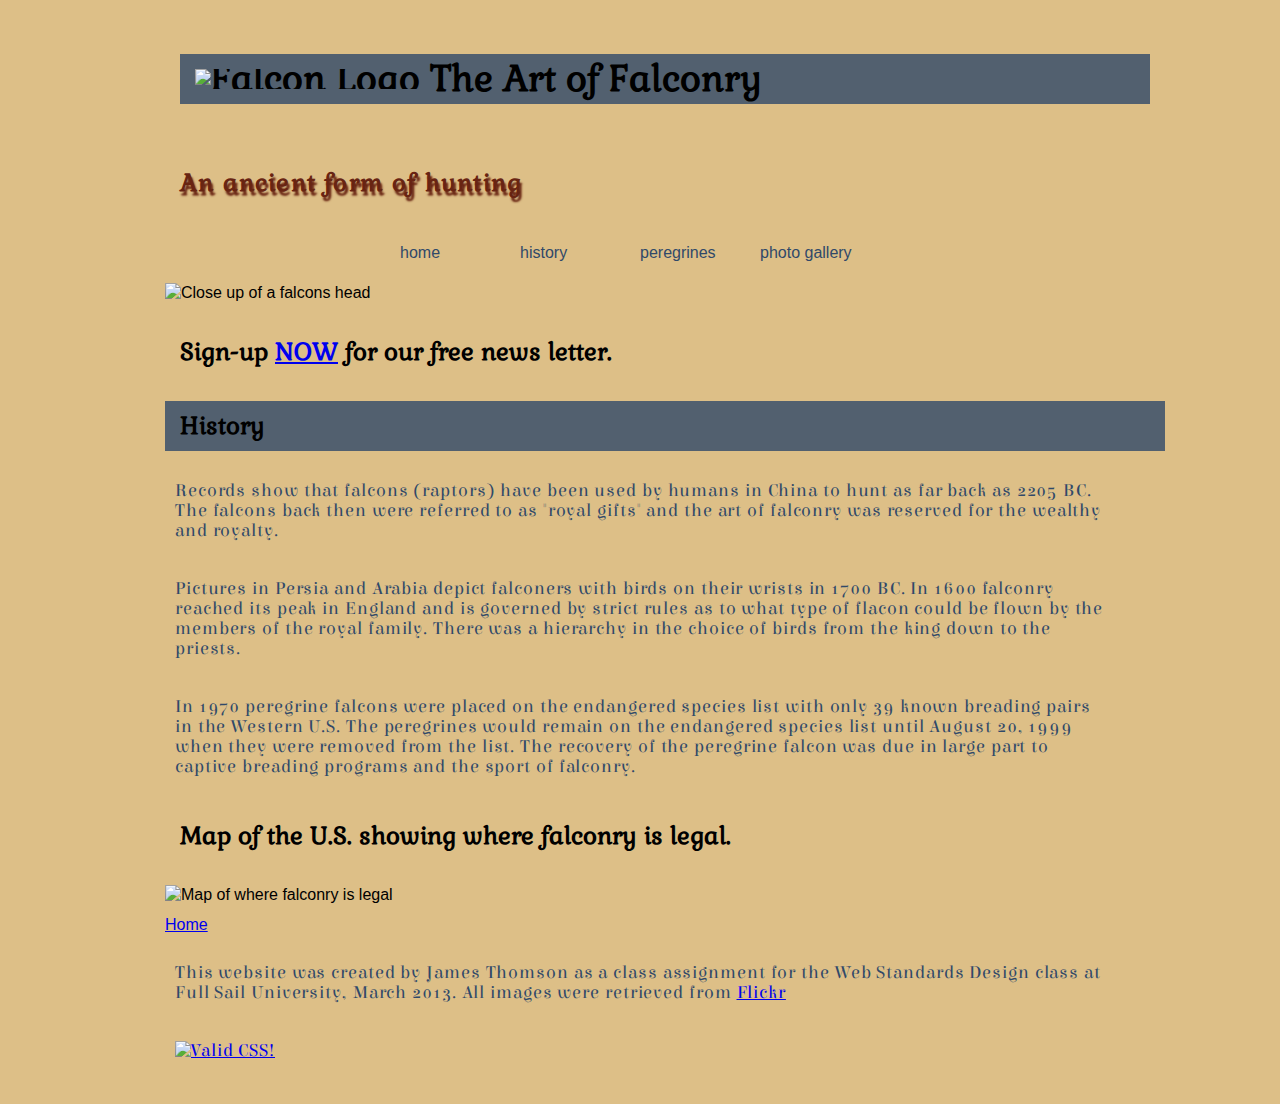
==== history.html @ 38df431a "Added Gradient Button" ====
<!DOCTYPE html>
<html lang="en">
<head>
		<meta charset="utf-8"/>
		<title>The Art of Falconry</title>
		<link rel="stylesheet" href="css/main.css"/>
		<link href='http://fonts.googleapis.com/css?family=Gabriela' rel='stylesheet' 		type='text/css'/>
		<link href='http://fonts.googleapis.com/css?family=Elsie' rel='stylesheet' type='text/css'/>
</head>
<body>
	<div id="header">
		<h1><img src="images/falcon_logo.jpg" alt="Falcon Logo" title="Falcon Logo"/>     The Art of Falconry</h1>
	</div>
	<div id="tagline">
			<p>An ancient form of hunting</p>
	</div>
	<div id="navigation">
			<ul>
				<li><a href="index.html">home</a></li>
				<li><a href="history.html">history</a></li>
				<li><a href="peregrines.html">peregrines</a></li>
				<li><a href="photogallery.html">photo gallery</a></li>
			</ul>	
	</div>
		
		<img src="images/falcon_banner.jpg" width="1000" height="200" alt="Close up of a falcons head" title="Falcon Head Shot"/><h3> Sign-up <a href="photogallery.html">NOW</a> for our free news letter.</h3>
		
		
		<h2>History</h2>
			
	<section>
		<p>Records show that falcons (raptors) have been used by humans in China to hunt as far back as 2205 BC. The falcons back then were referred to as "royal gifts" and the art of falconry was reserved for the wealthy and royalty.</p>

		<p>Pictures in Persia and Arabia depict falconers with birds on their wrists in 1700 BC. In 1600 falconry reached its peak in England and is governed by strict rules as to what type of flacon could be flown by the members of the royal family. There was a hierarchy in the choice of birds from the king down to the priests.</P>

		<p>In 1970 peregrine falcons were placed on the endangered species list with only 39 known breading pairs in the Western U.S. The peregrines would remain on the endangered species list until August 20, 1999 when they were removed from the list. The recovery of the peregrine falcon was due in large part to captive breading programs and the sport of falconry.</p>
	</section>
		
		
		<h3>Map of the U.S. showing where falconry is legal.</h3>
		
		<img src="images/map.gif" width="500" height="362" alt="Map of where falconry is legal" title="States where falconry is legal"/>

	<div id="home">
	<a href="index.html">Home</a>
	</div>
	
	<footer>
		<p>This website was created by James Thomson as a class assignment for the Web Standards Design class at Full Sail University, March 2013. All images were retrieved from <a href="http://www.flickr.com/">Flickr</a></p>
		<p>
<a href="http://jigsaw.w3.org/css-validator/check/referer">
    <img style="border:0;width:88px;height:31px"
        src="http://jigsaw.w3.org/css-validator/images/vcss-blue"
        alt="Valid CSS!" />
</a>
		</p>
	</footer>
</body>
</html>
---- css/main.css ----
/*
CSS for Falcon-Site
*/

body{
	font-family: Verdana, Helvetica, Arial, sans-serif;
	background-color: #ddbf87;
	background-image: url(../images/gradient.jpg);
	line-height: 125%;
	padding: 15px;
	width: 950px;
	margin: 0 auto;

}

p{
	font-family: "Elsie", cursive;
	font-size: large;
	color: #304969;
	padding: 10px;
	letter-spacing: 0.05em;
}


h1, h2{
	background-color: rgba(48, 73, 105, 0.80);
	padding: 15px;
	background-image: url(../images/background1.jpg);
}

h2,h3{
	font-family: "Gabriela", Helvetica, Arial, sans-serif;
	font-size: x-large;
	padding: 15px;
	width: 970px;
}

/*----------------Section and List Styles----------------*/

section img{
	margin-bottom: 10px;
	border: 5px solid black;
}

section{
-moz-column-count: 3;
}

#home{
margin-top: 10px;
}

ol li{
	font-size: large;
	color: black;
	font-family: "Elsie", cursive;
	padding: 10px;
}

ol img{
	border: 10px inset #999;
	box-shadow: 10px 10px 10px #666;

}

.fun{
	color: #ce4c31;
	font-family: Georgia, Times, serif;
	letter-spacing: 0.05em;
}



/*-------------------Navigation-----------------*/

#navigation ul{
	list-style-type: none;
	width: 480px;
	padding: 15px;
	margin: 0 auto;
	overflow: hidden;
}

#navigation li{
	width: 120px;
	float: left;
}

#navigation a{
	text-decoration: none;
	color: #304969;
	display: block;
	height: 30px;
	line-height: 30px;
	text-align: left; 
}

#navigation a:visited{
	color: navy;
}

#navigation a:hover{
	color: orange;
}

#navigation a:active{
	color: olive;
}

/*-------------------Photo Gallery--------------*/

#photogallery ul{
	list-style-type: none;
	width: 600px;
	margin: 20px auto;
	overflow: hidden;
	padding: 10px;
}

#photogallery li{
	float: left;
	margin-left: 25px;
}

#photogallery a{
	border: 10px ridge #fff;
	display: block;
	height: 80px;
	width: 100px;
	border-radius: 10px;
	box-shadow: 5px 5px 5px #666;
	outline: 0;
	
}

#photogallery a:visited{
	border-color: navy;
}

#photogallery a:hover{
	border-color: olive;
}

#photogallery a:active{
	border-color: orange;
}

/*-------------Div ID's--------------*/

#header{
	font-family: "Gabriela", Helvetica, Arial, sans-serif;
	font-size: large;
}

#tagline p{
	font-size: x-large;
	color: #682412;
	font-weight: bold;
	font-family: "Gabriela", Helvetica, Arial, sans-serif;
	line-height: 8%;
	padding: 15px;
	text-shadow: 2px 4px 2px #682412;
}

#header{
	width: 970px;
	padding: 15px;
}

#cta{
background-color: olive;
<style type="text/css">
}

/* button 
---------------------------------------------- */
.button {
	display: inline-block;
	zoom: 1; /* zoom and *display = ie7 hack for display:inline-block */
	*display: inline;
	vertical-align: baseline;
	margin: 0 2px;
	outline: none;
	cursor: pointer;
	text-align: center;
	text-decoration: none;
	font: 14px/100% Arial, Helvetica, sans-serif;
	padding: .5em 2em .55em;
	text-shadow: 0 1px 1px rgba(0,0,0,.3);
	-webkit-border-radius: .5em; 
	-moz-border-radius: .5em;
	border-radius: .5em;
	-webkit-box-shadow: 0 1px 2px rgba(0,0,0,.2);
	-moz-box-shadow: 0 1px 2px rgba(0,0,0,.2);
	box-shadow: 0 1px 2px rgba(0,0,0,.2);
}
.button:hover {
	text-decoration: none;
}
.button:active {
	position: relative;
	top: 1px;
}

.bigrounded {
	-webkit-border-radius: 2em;
	-moz-border-radius: 2em;
	border-radius: 2em;
}
.medium {
	font-size: 12px;
	padding: .4em 1.5em .42em;
}
.small {
	font-size: 11px;
	padding: .2em 1em .275em;
}

/* orange */
.orange {
	color: #fef4e9;
	border: solid 1px #da7c0c;
	background: #f78d1d;
	background: -webkit-gradient(linear, left top, left bottom, from(#faa51a), to(#f47a20));
	background: -moz-linear-gradient(top,  #faa51a,  #f47a20);
	filter:  progid:DXImageTransform.Microsoft.gradient(startColorstr='#faa51a', endColorstr='#f47a20');
}
.orange:hover {
	background: #f47c20;
	background: -webkit-gradient(linear, left top, left bottom, from(#f88e11), to(#f06015));
	background: -moz-linear-gradient(top,  #f88e11,  #f06015);
	filter:  progid:DXImageTransform.Microsoft.gradient(startColorstr='#f88e11', endColorstr='#f06015');
}
.orange:active {
	color: #fcd3a5;
	background: -webkit-gradient(linear, left top, left bottom, from(#f47a20), to(#faa51a));
	background: -moz-linear-gradient(top,  #f47a20,  #faa51a);
	filter:  progid:DXImageTransform.Microsoft.gradient(startColorstr='#f47a20', endColorstr='#faa51a');
}
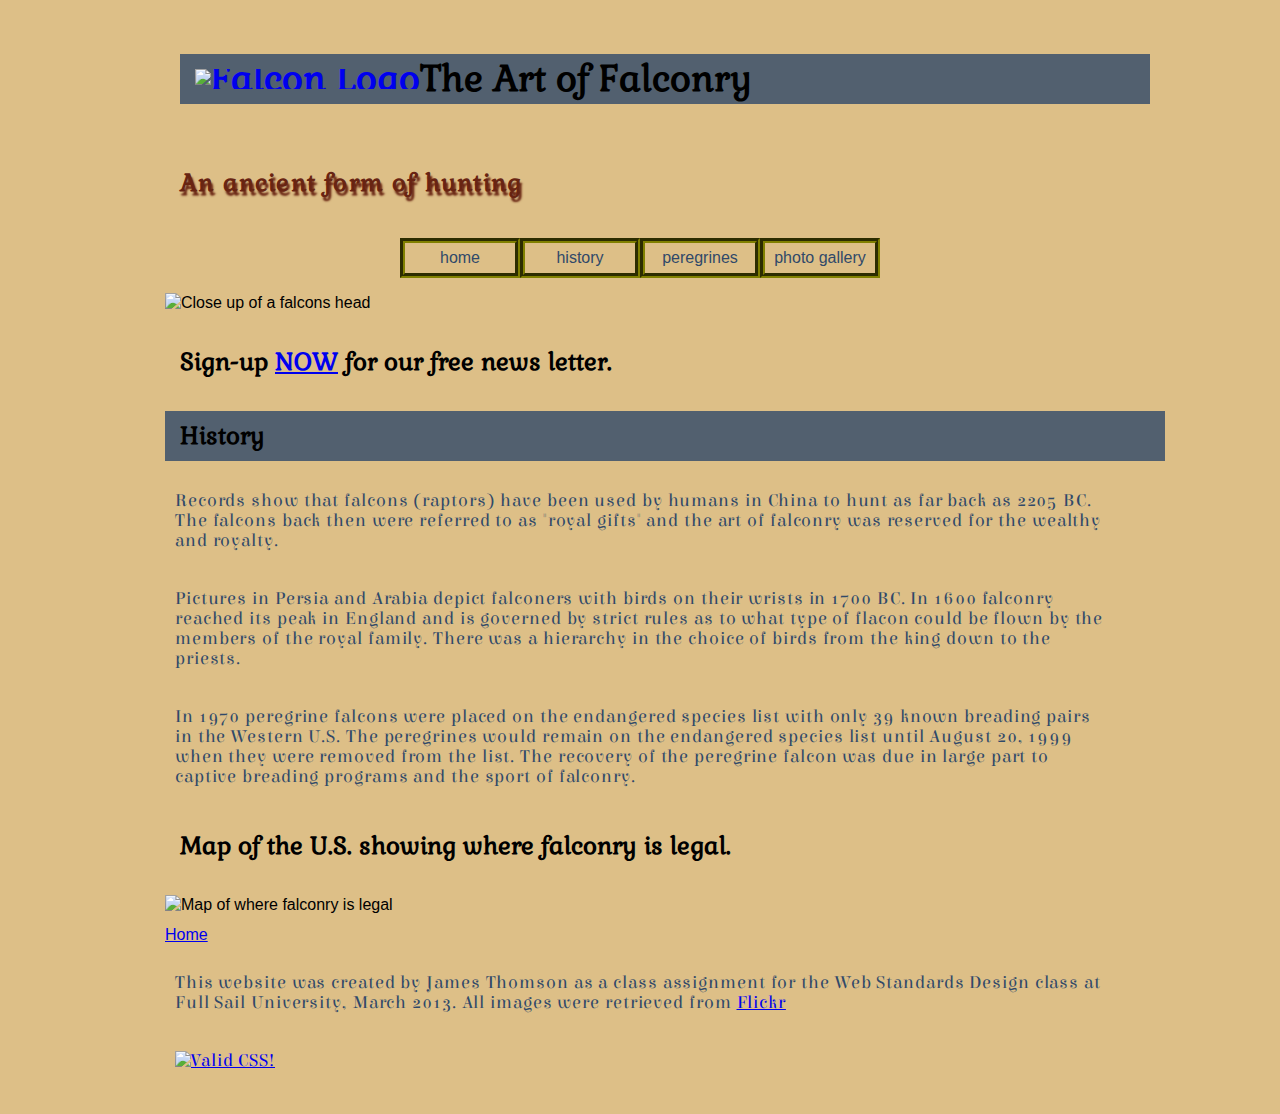
==== commit 9129a7c2: "Merged gh-pages into master" ====
--- a/history.html
+++ b/history.html
@@ -9,7 +9,7 @@
 </head>
 <body>
 	<div id="header">
-		<h1><img src="images/falcon_logo.jpg" alt="Falcon Logo" title="Falcon Logo"/>     The Art of Falconry</h1>
+		<h1><a href="index.html"><img src="images/falcon_logo.jpg" alt="Falcon Logo" title="Falcon Logo"/></a>The Art of Falconry</h1>
 	</div>
 	<div id="tagline">
 			<p>An ancient form of hunting</p>
--- a/css/main.css
+++ b/css/main.css
@@ -92,7 +92,8 @@
 	display: block;
 	height: 30px;
 	line-height: 30px;
-	text-align: left; 
+	text-align: center;
+	border: 5px groove olive;
 }
 
 #navigation a:visited{
@@ -150,6 +151,8 @@
 #header{
 	font-family: "Gabriela", Helvetica, Arial, sans-serif;
 	font-size: large;
+	width: 970px;
+	padding: 15px;
 }
 
 #tagline p{
@@ -162,22 +165,18 @@
 	text-shadow: 2px 4px 2px #682412;
 }
 
-#header{
-	width: 970px;
-	padding: 15px;
-}
+/*-------------------Call to Action Area-------------------*/
 
 #cta{
 background-color: olive;
-<style type="text/css">
+margin-bottom: 20px;
 }
 
 /* button 
----------------------------------------------- */
+         ---------------------------------------------- */
 .button {
 	display: inline-block;
-	zoom: 1; /* zoom and *display = ie7 hack for display:inline-block */
-	*display: inline;
+	display: inline;
 	vertical-align: baseline;
 	margin: 0 2px;
 	outline: none;
@@ -223,21 +222,18 @@
 	background: #f78d1d;
 	background: -webkit-gradient(linear, left top, left bottom, from(#faa51a), to(#f47a20));
 	background: -moz-linear-gradient(top,  #faa51a,  #f47a20);
-	filter:  progid:DXImageTransform.Microsoft.gradient(startColorstr='#faa51a', endColorstr='#f47a20');
 }
 .orange:hover {
 	background: #f47c20;
 	background: -webkit-gradient(linear, left top, left bottom, from(#f88e11), to(#f06015));
 	background: -moz-linear-gradient(top,  #f88e11,  #f06015);
-	filter:  progid:DXImageTransform.Microsoft.gradient(startColorstr='#f88e11', endColorstr='#f06015');
 }
 .orange:active {
 	color: #fcd3a5;
 	background: -webkit-gradient(linear, left top, left bottom, from(#f47a20), to(#faa51a));
 	background: -moz-linear-gradient(top,  #f47a20,  #faa51a);
-	filter:  progid:DXImageTransform.Microsoft.gradient(startColorstr='#f47a20', endColorstr='#faa51a');
-}
-
-
-
-
+}
+
+
+
+
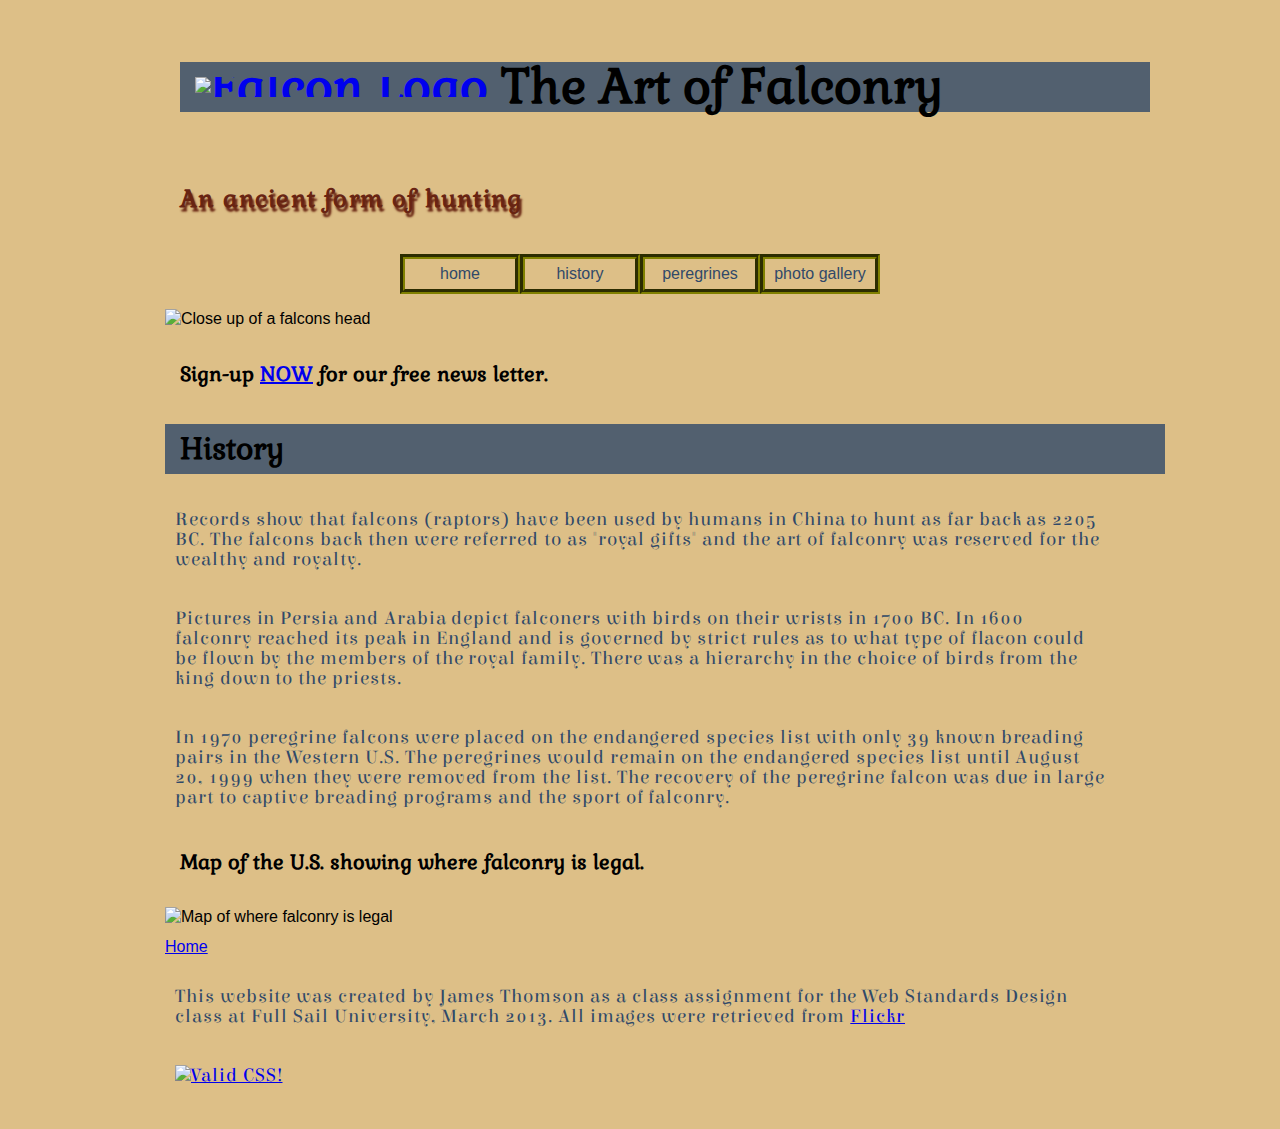
==== commit 1c7c509d: "Adjusted Font Sizes and changed to PX values." ====
--- a/history.html
+++ b/history.html
@@ -9,7 +9,7 @@
 </head>
 <body>
 	<div id="header">
-		<h1><a href="index.html"><img src="images/falcon_logo.jpg" alt="Falcon Logo" title="Falcon Logo"/></a>The Art of Falconry</h1>
+		<h1><a href="index.html"><img src="images/falcon_logo.jpg" alt="Falcon Logo" title="Falcon Logo"/></a>  The Art of Falconry</h1>
 	</div>
 	<div id="tagline">
 			<p>An ancient form of hunting</p>
--- a/css/main.css
+++ b/css/main.css
@@ -3,10 +3,9 @@
 */
 
 body{
-	font-family: Verdana, Helvetica, Arial, sans-serif;
+	font: 100%/125% Verdana, Helvetica, Arial, sans-serif;
 	background-color: #ddbf87;
 	background-image: url(../images/gradient.jpg);
-	line-height: 125%;
 	padding: 15px;
 	width: 950px;
 	margin: 0 auto;
@@ -14,8 +13,8 @@
 }
 
 p{
+	font-size: 19px;
 	font-family: "Elsie", cursive;
-	font-size: large;
 	color: #304969;
 	padding: 10px;
 	letter-spacing: 0.05em;
@@ -28,9 +27,16 @@
 	background-image: url(../images/background1.jpg);
 }
 
-h2,h3{
-	font-family: "Gabriela", Helvetica, Arial, sans-serif;
-	font-size: x-large;
+h2{
+	font-size: 30px;
+	font-family: "Gabriela", Helvetica, Arial, sans-serif;
+	padding: 15px;
+	width: 970px;
+}
+
+h3{
+	font-size: 20px;
+	font-family: "Gabriela", Helvetica, Arial, sans-serif;
 	padding: 15px;
 	width: 970px;
 }
@@ -51,9 +57,9 @@
 }
 
 ol li{
-	font-size: large;
+	font-size: 19px;
+	font-family: "Elsie", cursive;
 	color: black;
-	font-family: "Elsie", cursive;
 	padding: 10px;
 }
 
@@ -150,13 +156,13 @@
 
 #header{
 	font-family: "Gabriela", Helvetica, Arial, sans-serif;
-	font-size: large;
+	font-size: 24px;
 	width: 970px;
 	padding: 15px;
 }
 
 #tagline p{
-	font-size: x-large;
+	font-size: 24px;
 	color: #682412;
 	font-weight: bold;
 	font-family: "Gabriela", Helvetica, Arial, sans-serif;
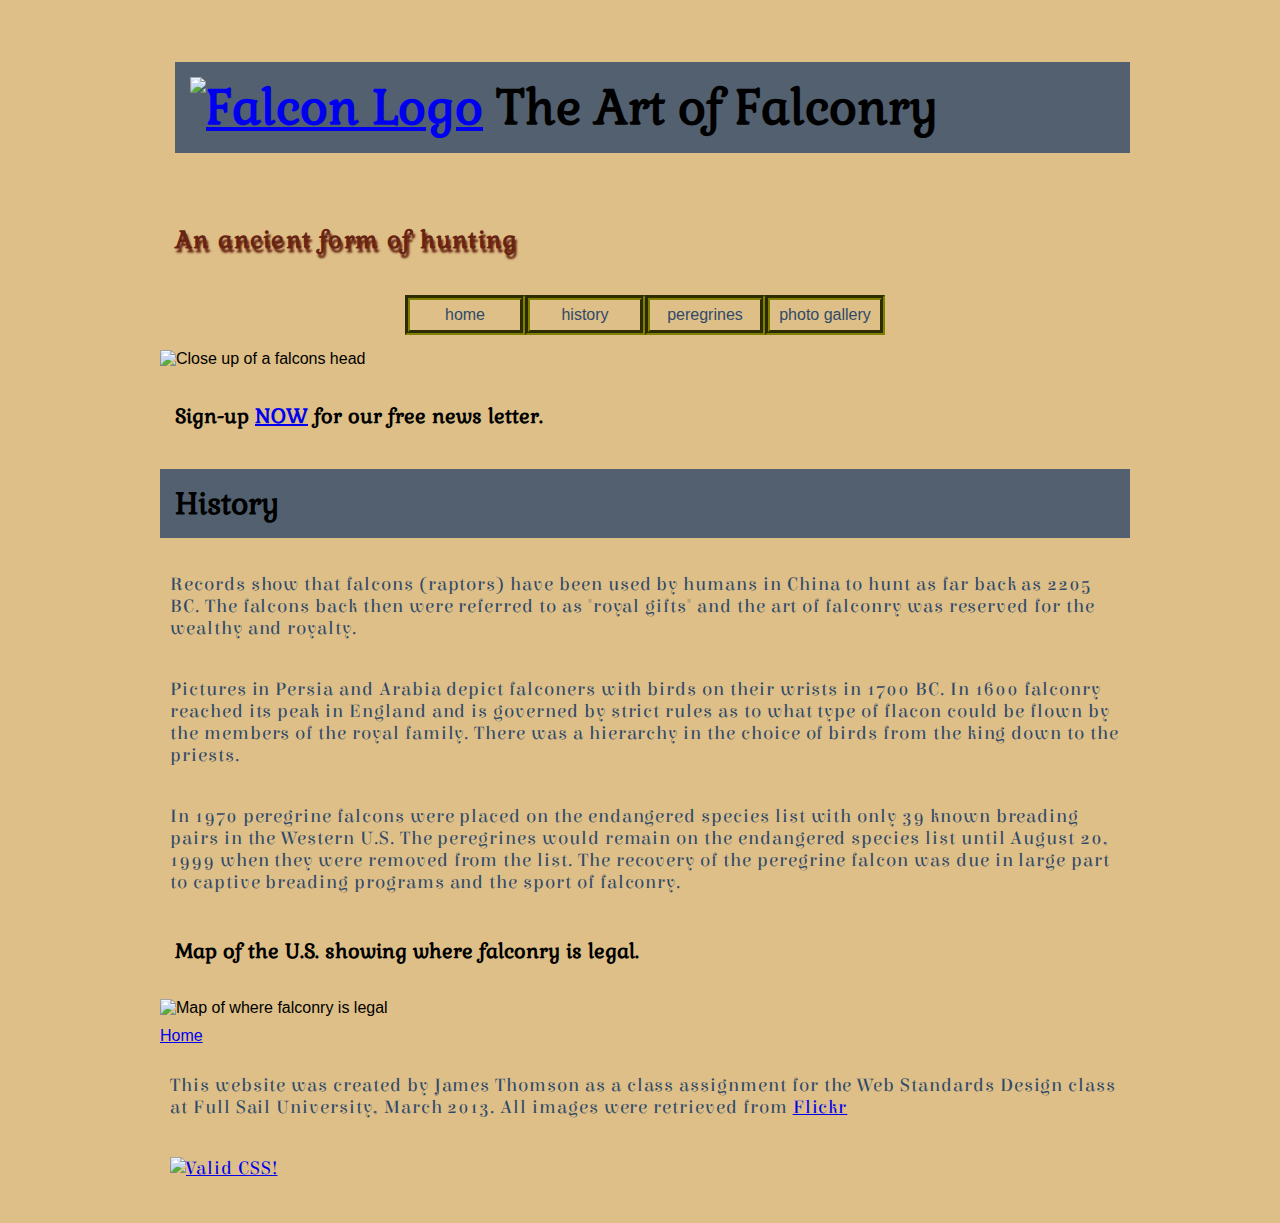
==== commit 08b0600c: "Added wrapper divs" ====
--- a/history.html
+++ b/history.html
@@ -8,12 +8,13 @@
 		<link href='http://fonts.googleapis.com/css?family=Elsie' rel='stylesheet' type='text/css'/>
 </head>
 <body>
+	<div id="wrapper">
 	<div id="header">
 		<h1><a href="index.html"><img src="images/falcon_logo.jpg" alt="Falcon Logo" title="Falcon Logo"/></a>  The Art of Falconry</h1>
-	</div>
+	</div> <!------------End of header div------------>
 	<div id="tagline">
 			<p>An ancient form of hunting</p>
-	</div>
+	</div> <!-------------End of tagline div------------>
 	<div id="navigation">
 			<ul>
 				<li><a href="index.html">home</a></li>
@@ -21,7 +22,7 @@
 				<li><a href="peregrines.html">peregrines</a></li>
 				<li><a href="photogallery.html">photo gallery</a></li>
 			</ul>	
-	</div>
+	</div> <!--------------------End of navigation div------------>
 		
 		<img src="images/falcon_banner.jpg" width="1000" height="200" alt="Close up of a falcons head" title="Falcon Head Shot"/><h3> Sign-up <a href="photogallery.html">NOW</a> for our free news letter.</h3>
 		
@@ -55,5 +56,6 @@
 </a>
 		</p>
 	</footer>
+	</div> <!------------End of wrapper div-------->
 </body>
 </html>
--- a/css/main.css
+++ b/css/main.css
@@ -3,17 +3,18 @@
 */
 
 body{
-	font: 100%/125% Verdana, Helvetica, Arial, sans-serif;
+	font:100%/125%;
+	font-family: Verdana, Helvetica, Arial, sans-serif;
 	background-color: #ddbf87;
 	background-image: url(../images/gradient.jpg);
 	padding: 15px;
-	width: 950px;
+	width: 960px;
 	margin: 0 auto;
 
 }
 
 p{
-	font-size: 19px;
+	font-size: 1.1875em; /*19px*/
 	font-family: "Elsie", cursive;
 	color: #304969;
 	padding: 10px;
@@ -28,14 +29,14 @@
 }
 
 h2{
-	font-size: 30px;
+	font-size: 1.875em; /*30px*/
 	font-family: "Gabriela", Helvetica, Arial, sans-serif;
 	padding: 15px;
 	width: 970px;
 }
 
 h3{
-	font-size: 20px;
+	font-size: 1.25em; /*20px*/
 	font-family: "Gabriela", Helvetica, Arial, sans-serif;
 	padding: 15px;
 	width: 970px;
@@ -57,7 +58,7 @@
 }
 
 ol li{
-	font-size: 19px;
+	font-size: 1.1875em; /*19px*/
 	font-family: "Elsie", cursive;
 	color: black;
 	padding: 10px;
@@ -156,19 +157,25 @@
 
 #header{
 	font-family: "Gabriela", Helvetica, Arial, sans-serif;
-	font-size: 24px;
+	font-size: 1.5em; /*24px*/
 	width: 970px;
 	padding: 15px;
 }
 
 #tagline p{
-	font-size: 24px;
+	font-size: 1.5em; /*24px*/
 	color: #682412;
 	font-weight: bold;
 	font-family: "Gabriela", Helvetica, Arial, sans-serif;
 	line-height: 8%;
 	padding: 15px;
 	text-shadow: 2px 4px 2px #682412;
+}
+
+#wrapper{
+width: 970px;
+margin: 0 auto;
+overflow: hidden;
 }
 
 /*-------------------Call to Action Area-------------------*/
@@ -189,7 +196,7 @@
 	cursor: pointer;
 	text-align: center;
 	text-decoration: none;
-	font: 14px/100% Arial, Helvetica, sans-serif;
+	font: .875em/100% Arial, Helvetica, sans-serif; /*14px*/
 	padding: .5em 2em .55em;
 	text-shadow: 0 1px 1px rgba(0,0,0,.3);
 	-webkit-border-radius: .5em; 
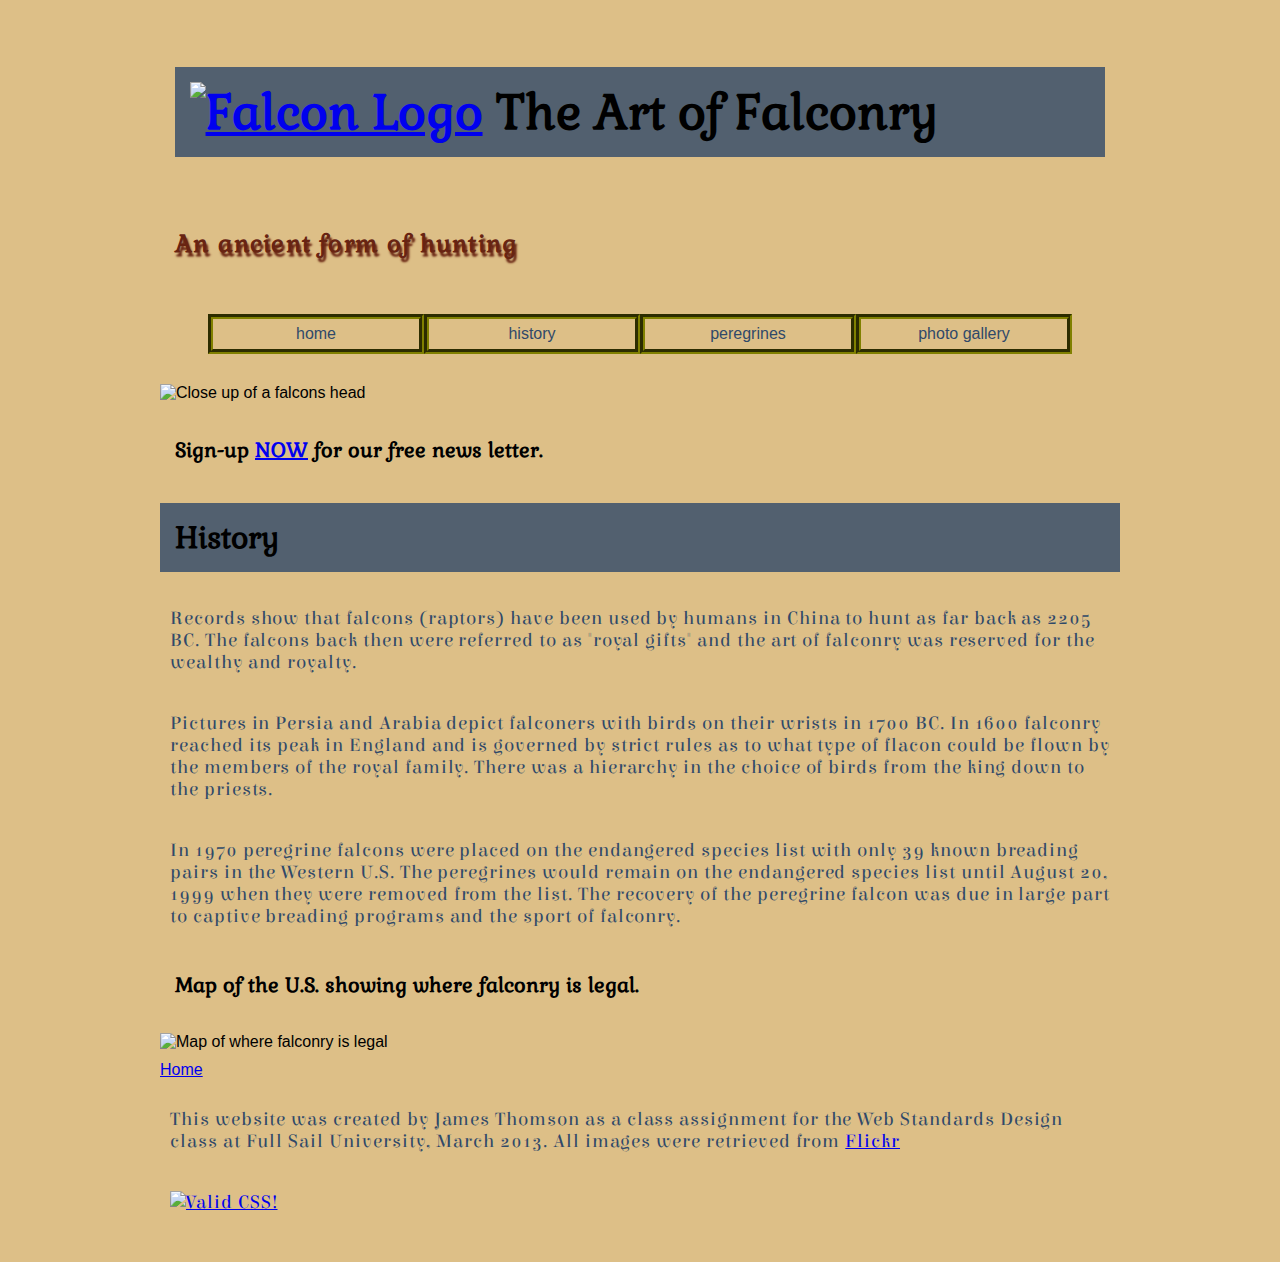
==== commit da4e6843: "Mobile responsive design completed" ====
--- a/history.html
+++ b/history.html
@@ -12,9 +12,9 @@
 	<div id="header">
 		<h1><a href="index.html"><img src="images/falcon_logo.jpg" alt="Falcon Logo" title="Falcon Logo"/></a>  The Art of Falconry</h1>
 	</div> <!------------End of header div------------>
-	<div id="tagline">
-			<p>An ancient form of hunting</p>
-	</div> <!-------------End of tagline div------------>
+	
+			<p class="tagline">An ancient form of hunting</p>
+			
 	<div id="navigation">
 			<ul>
 				<li><a href="index.html">home</a></li>
@@ -24,7 +24,7 @@
 			</ul>	
 	</div> <!--------------------End of navigation div------------>
 		
-		<img src="images/falcon_banner.jpg" width="1000" height="200" alt="Close up of a falcons head" title="Falcon Head Shot"/><h3> Sign-up <a href="photogallery.html">NOW</a> for our free news letter.</h3>
+		<img src="images/falcon_banner.jpg" alt="Close up of a falcons head" title="Falcon Head Shot"/><h3> Sign-up <a href="photogallery.html">NOW</a> for our free news letter.</h3>
 		
 		
 		<h2>History</h2>
@@ -40,7 +40,7 @@
 		
 		<h3>Map of the U.S. showing where falconry is legal.</h3>
 		
-		<img src="images/map.gif" width="500" height="362" alt="Map of where falconry is legal" title="States where falconry is legal"/>
+		<img src="images/map.gif" alt="Map of where falconry is legal" title="States where falconry is legal"/>
 
 	<div id="home">
 	<a href="index.html">Home</a>
@@ -52,7 +52,7 @@
 <a href="http://jigsaw.w3.org/css-validator/check/referer">
     <img style="border:0;width:88px;height:31px"
         src="http://jigsaw.w3.org/css-validator/images/vcss-blue"
-        alt="Valid CSS!" />
+        alt="Valid CSS!"/>
 </a>
 		</p>
 	</footer>
--- a/css/main.css
+++ b/css/main.css
@@ -7,8 +7,8 @@
 	font-family: Verdana, Helvetica, Arial, sans-serif;
 	background-color: #ddbf87;
 	background-image: url(../images/gradient.jpg);
-	padding: 15px;
-	width: 960px;
+	padding: 1.5625%; /*15px/960*/
+	max-width: 960px;
 	margin: 0 auto;
 
 }
@@ -17,35 +17,33 @@
 	font-size: 1.1875em; /*19px*/
 	font-family: "Elsie", cursive;
 	color: #304969;
-	padding: 10px;
+	padding: 1.041667%; /*10px/960*/
 	letter-spacing: 0.05em;
 }
 
 
 h1, h2{
 	background-color: rgba(48, 73, 105, 0.80);
-	padding: 15px;
+	padding: 1.5625%; /*15px/960*/
 	background-image: url(../images/background1.jpg);
 }
 
 h2{
 	font-size: 1.875em; /*30px*/
 	font-family: "Gabriela", Helvetica, Arial, sans-serif;
-	padding: 15px;
-	width: 970px;
+	padding: 1.5625%; /*15px/960*/
 }
 
 h3{
 	font-size: 1.25em; /*20px*/
 	font-family: "Gabriela", Helvetica, Arial, sans-serif;
-	padding: 15px;
-	width: 970px;
+	padding: 1.5625%; /*15px/960*/
 }
 
 /*----------------Section and List Styles----------------*/
 
 section img{
-	margin-bottom: 10px;
+	margin-bottom: 1.041667%; /*10px/960*/
 	border: 5px solid black;
 }
 
@@ -54,19 +52,20 @@
 }
 
 #home{
-margin-top: 10px;
+margin-top: 1.04667%; /*10px/960*/
 }
 
 ol li{
 	font-size: 1.1875em; /*19px*/
 	font-family: "Elsie", cursive;
 	color: black;
-	padding: 10px;
+	padding: 1.04667%; /*10px/960*/
 }
 
 ol img{
 	border: 10px inset #999;
 	box-shadow: 10px 10px 10px #666;
+	
 
 }
 
@@ -82,14 +81,14 @@
 
 #navigation ul{
 	list-style-type: none;
-	width: 480px;
-	padding: 15px;
+	width: 90%; 
+	padding: 3.125%; /*15px/480*/
 	margin: 0 auto;
 	overflow: hidden;
 }
 
 #navigation li{
-	width: 120px;
+	width: 25%; /*120px/480*/
 	float: left;
 }
 
@@ -119,22 +118,22 @@
 
 #photogallery ul{
 	list-style-type: none;
-	width: 600px;
-	margin: 20px auto;
+	width: 62.5%; /*600px/960*/
+	margin: 2.083333% auto; /*20px/960*/
 	overflow: hidden;
-	padding: 10px;
+	padding: 1.666667%; /*10px/600*/
 }
 
 #photogallery li{
 	float: left;
-	margin-left: 25px;
+	margin-left: 2.604167%; /*25px/960*/
 }
 
 #photogallery a{
 	border: 10px ridge #fff;
 	display: block;
 	height: 80px;
-	width: 100px;
+	width: 100px
 	border-radius: 10px;
 	box-shadow: 5px 5px 5px #666;
 	outline: 0;
@@ -153,36 +152,41 @@
 	border-color: orange;
 }
 
+img{
+max-width: 100%;
+}
+
 /*-------------Div ID's--------------*/
 
 #header{
 	font-family: "Gabriela", Helvetica, Arial, sans-serif;
 	font-size: 1.5em; /*24px*/
-	width: 970px;
-	padding: 15px;
-}
-
-#tagline p{
-	font-size: 1.5em; /*24px*/
+	/*width: 93.75%; /*900px/960*/
+	padding: 1.5626%; /*15px/960*/
+}
+
+.tagline{
+	font-size: 24px;
+	font-family: "Gabriela", Helvetica, Arial, sans-serif;
+	font-weight: bold;
 	color: #682412;
-	font-weight: bold;
-	font-family: "Gabriela", Helvetica, Arial, sans-serif;
 	line-height: 8%;
-	padding: 15px;
+	padding: 1.5625%; /*15px/960*/
 	text-shadow: 2px 4px 2px #682412;
 }
 
 #wrapper{
-width: 970px;
-margin: 0 auto;
-overflow: hidden;
+	width: 100%; /*960px*/
+	margin: 0 auto;
+	overflow: hidden;
 }
 
 /*-------------------Call to Action Area-------------------*/
 
 #cta{
-background-color: olive;
-margin-bottom: 20px;
+	background-color: olive;
+	margin-bottom: 20px;
+	height: 200px;
 }
 
 /* button 
@@ -247,6 +251,32 @@
 	background: -moz-linear-gradient(top,  #f47a20,  #faa51a);
 }
 
-
-
-
+/*Tablet Portrait size to standard 960 (devices and browsers)*/
+@media only screen and (min-width: 768px) and (max-width: 959px){
+}
+
+/*Mobile Landscape Size to Tablet Portrait (device and browsers)*/
+@media only screen and (min-width: 545px) and (max-width: 767px){
+	#wrapper{background-color: #ff7743;}
+}
+
+/*Mobile Portrait Size to Mobile Landscape Size (device and browsers)*/
+@media only screen and (max-width: 546px){
+	#wrapper{background-color: #d593ff;}
+	#navigation li{ width: 100%; float: none;}
+	#cta{ margin-left: 10px; margin-right: 10px;}
+	ol img{ float: right;}
+	ol img{margin-top: 10px; margin-bottom: 30px; margin-right: 10px;}
+	ol li{margin-left: 10px; margin-right: 10px;}
+	.tagline{display: none;}
+	section{-moz-column-count: 1; margin-left: 10px; margin-right: 10px;}
+	footer{margin-left: 10px; margin-right: 10px;}
+	h3{margin-left: 10px;}
+	#home{margin-left: 10px;}
+}
+
+
+
+
+
+
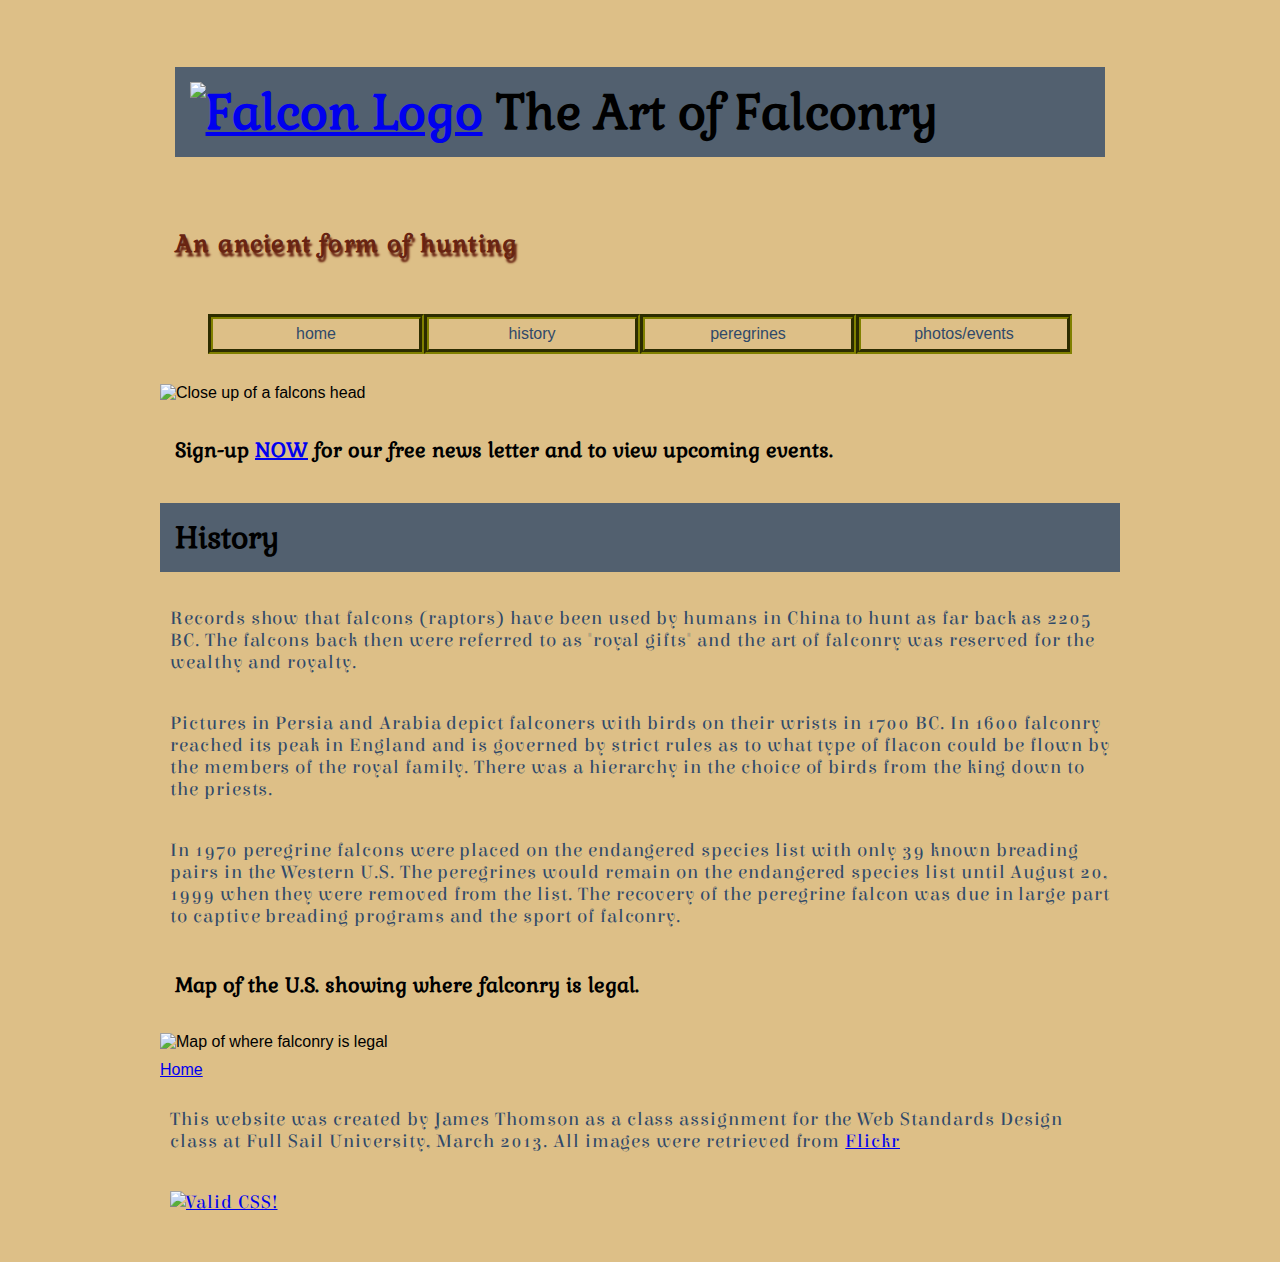
==== commit 8525c6bb: "Added Events Table" ====
--- a/history.html
+++ b/history.html
@@ -2,6 +2,8 @@
 <html lang="en">
 <head>
 		<meta charset="utf-8"/>
+		<meta name="viewport" content="width=device-width, initial-scale=1, 		maximum-scale=1"/>
+
 		<title>The Art of Falconry</title>
 		<link rel="stylesheet" href="css/main.css"/>
 		<link href='http://fonts.googleapis.com/css?family=Gabriela' rel='stylesheet' 		type='text/css'/>
@@ -20,11 +22,11 @@
 				<li><a href="index.html">home</a></li>
 				<li><a href="history.html">history</a></li>
 				<li><a href="peregrines.html">peregrines</a></li>
-				<li><a href="photogallery.html">photo gallery</a></li>
+				<li><a href="photogallery.html">photos/events</a></li>
 			</ul>	
 	</div> <!--------------------End of navigation div------------>
 		
-		<img src="images/falcon_banner.jpg" alt="Close up of a falcons head" title="Falcon Head Shot"/><h3> Sign-up <a href="photogallery.html">NOW</a> for our free news letter.</h3>
+		<img src="images/falcon_banner.jpg" alt="Close up of a falcons head" title="Falcon Head Shot"/><h3> Sign-up <a href="photogallery.html">NOW</a> for our free news letter and to view upcoming events.</h3>
 		
 		
 		<h2>History</h2>
@@ -40,7 +42,9 @@
 		
 		<h3>Map of the U.S. showing where falconry is legal.</h3>
 		
+	<div id="map">
 		<img src="images/map.gif" alt="Map of where falconry is legal" title="States where falconry is legal"/>
+	</div>
 
 	<div id="home">
 	<a href="index.html">Home</a>
--- a/css/main.css
+++ b/css/main.css
@@ -10,7 +10,6 @@
 	padding: 1.5625%; /*15px/960*/
 	max-width: 960px;
 	margin: 0 auto;
-
 }
 
 p{
@@ -31,7 +30,7 @@
 h2{
 	font-size: 1.875em; /*30px*/
 	font-family: "Gabriela", Helvetica, Arial, sans-serif;
-	padding: 1.5625%; /*15px/960*/
+	padding: 1.5625%; /*15px/960*/	
 }
 
 h3{
@@ -65,14 +64,22 @@
 ol img{
 	border: 10px inset #999;
 	box-shadow: 10px 10px 10px #666;
-	
-
 }
 
 .fun{
 	color: #ce4c31;
 	font-family: Georgia, Times, serif;
 	letter-spacing: 0.05em;
+}
+
+.tagline{
+	font-size: 24px;
+	font-family: "Gabriela", Helvetica, Arial, sans-serif;
+	font-weight: bold;
+	color: #682412;
+	line-height: 8%;
+	padding: 1.5625%; /*15px/960*/
+	text-shadow: 2px 4px 2px #682412;
 }
 
 
@@ -133,11 +140,10 @@
 	border: 10px ridge #fff;
 	display: block;
 	height: 80px;
-	width: 100px
+	width: 100px;
 	border-radius: 10px;
 	box-shadow: 5px 5px 5px #666;
-	outline: 0;
-	
+	outline: 0;	
 }
 
 #photogallery a:visited{
@@ -163,16 +169,6 @@
 	font-size: 1.5em; /*24px*/
 	/*width: 93.75%; /*900px/960*/
 	padding: 1.5626%; /*15px/960*/
-}
-
-.tagline{
-	font-size: 24px;
-	font-family: "Gabriela", Helvetica, Arial, sans-serif;
-	font-weight: bold;
-	color: #682412;
-	line-height: 8%;
-	padding: 1.5625%; /*15px/960*/
-	text-shadow: 2px 4px 2px #682412;
 }
 
 #wrapper{
@@ -186,12 +182,38 @@
 #cta{
 	background-color: olive;
 	margin-bottom: 20px;
-	height: 200px;
-}
-
-/* button 
-         ---------------------------------------------- */
-.button {
+	height: 500px;
+	width: 100%;
+}
+
+caption{
+	font-size: 1.875em; /*30px*/
+	font-family: "Gabriela", Helvetica, Arial, sans-serif;
+	padding: 1.5625%; /*15px/960*/	
+}
+
+td{
+	border: 2px solid black;
+	padding: 10px;
+	width: 100%;
+}
+
+table{
+	border-collapse: collapse;
+	border: 2px solid black;
+	width: 90%;
+	margin:0 auto;
+}
+
+th{
+	text-align: left;
+	background-image: url(../images/background1.jpg);
+	color: black;
+	padding: 0.2em;
+}
+
+/* -------------------------Button------------------------------ */
+/*.button {
 	display: inline-block;
 	display: inline;
 	vertical-align: baseline;
@@ -201,7 +223,7 @@
 	text-align: center;
 	text-decoration: none;
 	font: .875em/100% Arial, Helvetica, sans-serif; /*14px*/
-	padding: .5em 2em .55em;
+	/*padding: .5em 2em .55em;
 	text-shadow: 0 1px 1px rgba(0,0,0,.3);
 	-webkit-border-radius: .5em; 
 	-moz-border-radius: .5em;
@@ -232,8 +254,8 @@
 	padding: .2em 1em .275em;
 }
 
-/* orange */
-.orange {
+/*--------------------Button Color Orange-----------------------*/
+/*.orange {
 	color: #fef4e9;
 	border: solid 1px #da7c0c;
 	background: #f78d1d;
@@ -251,32 +273,45 @@
 	background: -moz-linear-gradient(top,  #f47a20,  #faa51a);
 }
 
+/*---------------------------Media Queries------------------------------------*/
+
 /*Tablet Portrait size to standard 960 (devices and browsers)*/
 @media only screen and (min-width: 768px) and (max-width: 959px){
+	/*#wrapper{background-color: #509cff;}*/
+	#map img{margin-left: 10.41667%; /*10px/960*/ margin-right: 10.41667%; /*10px/960*/}
+	#home{margin-left: 10.41667%; /*10px/960*/}
+	footer{margin-left: 10.41667%; /*10px/960*/ margin-right: 10.41667%; /*10px/960*/}
+	h3{margin-left: 10.41667%; /*10px/960*/}
 }
 
 /*Mobile Landscape Size to Tablet Portrait (device and browsers)*/
 @media only screen and (min-width: 545px) and (max-width: 767px){
-	#wrapper{background-color: #ff7743;}
+	/*#wrapper{background-color: #ff7743;}*/
+	#map img{margin-left: 10.41667%; /*10px/960*/ margin-right: 10.41667%; /*10px/960*/}
+	#home{margin-left: 10px;}
+	section{-moz-column-count: 1; margin-left: 10.41667%; /*10px/960*/; margin-right: 10.41667%; /*10px/960*/}
+	footer{margin-left: 10.41667%; /*10px/960*/ margin-right: 10.41667%; /*10px/960*/}
+	h3{margin-left: 10.41667%; /*10px/960*/}
 }
 
 /*Mobile Portrait Size to Mobile Landscape Size (device and browsers)*/
 @media only screen and (max-width: 546px){
-	#wrapper{background-color: #d593ff;}
+	/*#wrapper{background-color: #d593ff;}*/
 	#navigation li{ width: 100%; float: none;}
-	#cta{ margin-left: 10px; margin-right: 10px;}
+	#cta{ margin-left: 10.41667%; /*10px/960*/ margin-right: 10.41667%; /*10px/960*/}
+	#map img{margin-left: .520833%; /*5px/960*/ margin-right: 10.41667%; /*10px/960*/}
+	#home{margin-left: 10.41667%; /*10px/960*/}
 	ol img{ float: right;}
-	ol img{margin-top: 10px; margin-bottom: 30px; margin-right: 10px;}
-	ol li{margin-left: 10px; margin-right: 10px;}
+	ol img{margin-top: 10.41667%; /*10px/960*/ margin-bottom: 3.125%; /*30px/960*/ margin-right: 10px;} 
+	ol li{margin-left: 10.41667%; /*10px/960*/ margin-right: 10.41667%; /*10px/960*/}
 	.tagline{display: none;}
-	section{-moz-column-count: 1; margin-left: 10px; margin-right: 10px;}
-	footer{margin-left: 10px; margin-right: 10px;}
-	h3{margin-left: 10px;}
-	#home{margin-left: 10px;}
-}
-
-
-
-
-
-
+	section{-moz-column-count: 1; margin-left: 10.41667%; /*10px/960*/ margin-right: 10.41667%; /*10px/960*/}
+	footer{margin-left: 10.41667%; /*10px/960*/ margin-right: 10.41667%; /*10px/960*/}
+	h3{margin-left: 10.41667%; /*10px/960*/}
+}
+
+
+
+
+
+
